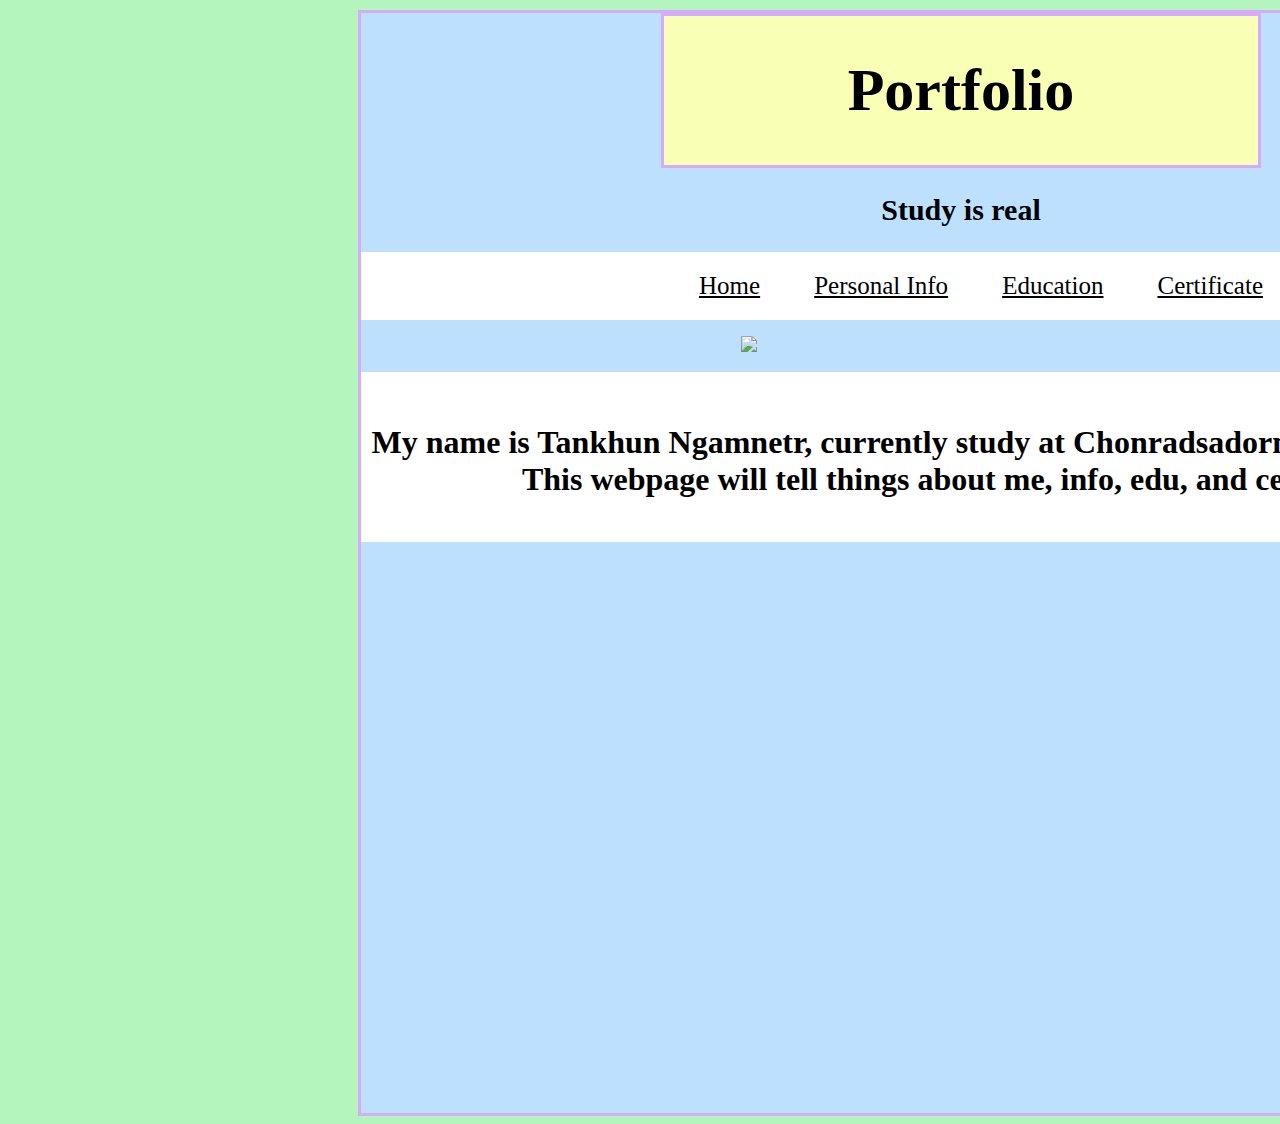
==== index.html @ 27b260c6 "updated..." ====
<!DOCTYPE html>
<html>
<head>
	<meta charset="utf-8">
	<meta name="viewport" content="width=device-width, initial-scale=1">
	<title>Index</title>
	<link rel="stylesheet" type="text/css" href="indexstyle.css">
</head>
<body>
	<div class="container">
		<div class="head-line">
			<h1>Portfolio</h1>	
		</div>
		<div class="sub">
			<h2>Study is real</h2>
		</div>
		<div class="link">
			<nav class="nav">
				<ul>
					<li class="nav"><a href="./index.html">Home</a></li>
					<li class="nav"><a href="./info.html">Personal Info</a></li>
					<li class="nav"><a href="./edu.html">Education</a></li>
					<li class="nav"><a href="./certificate.html">Certificate</a></li>
				</ul>
			</nav>
		</div>
		<div class="image">
			<p><img src="PFP.jpg"></p>
		</div>
		<div class="description">
			<h1>My name is Tankhun Ngamnetr, currently study at Chonradsadornumrung school 3/1.
			This webpage will tell things about me, info, edu, and certificate.</h1>
		</div>
	</div>

</body>
</html>
---- indexstyle.css ----
body{
	background-color: #B3F5BC;
}
.container{
	background-color: #bde0fe;
	border: 3px solid #D5AAFF;
	width: 1200px;
	height: 1100px;
	margin-left: 350px;
	margin-right: 400px;
	margin-top: 10px;
}
.head-line{
	text-align: center;
	font-size: 30px;
	border: 3px solid #D5AAFF;
	margin-right: 300px;
	margin-left: 300px;
	background-color: #F9FFB5;
	color: black;
}
.sub{
	text-align: center;
	font-size: 20px;
}
ul {
	list-style: none;
	background-color: white;
	text-align: center;
}
ul li{
	display: inline-block;
	position: relative;
}
ul li a{
	display: block;
	padding: 20px 25px;
	color: black;
	text-align: center;
	font-size: 25px;
}
.image img{
	width: 35%;
	padding-left: 380px;
}
.description{
	border: #D5AAFF;
	background-color: white;
	height: 140px;
	text-align: center;
	padding-top: 30px;
}
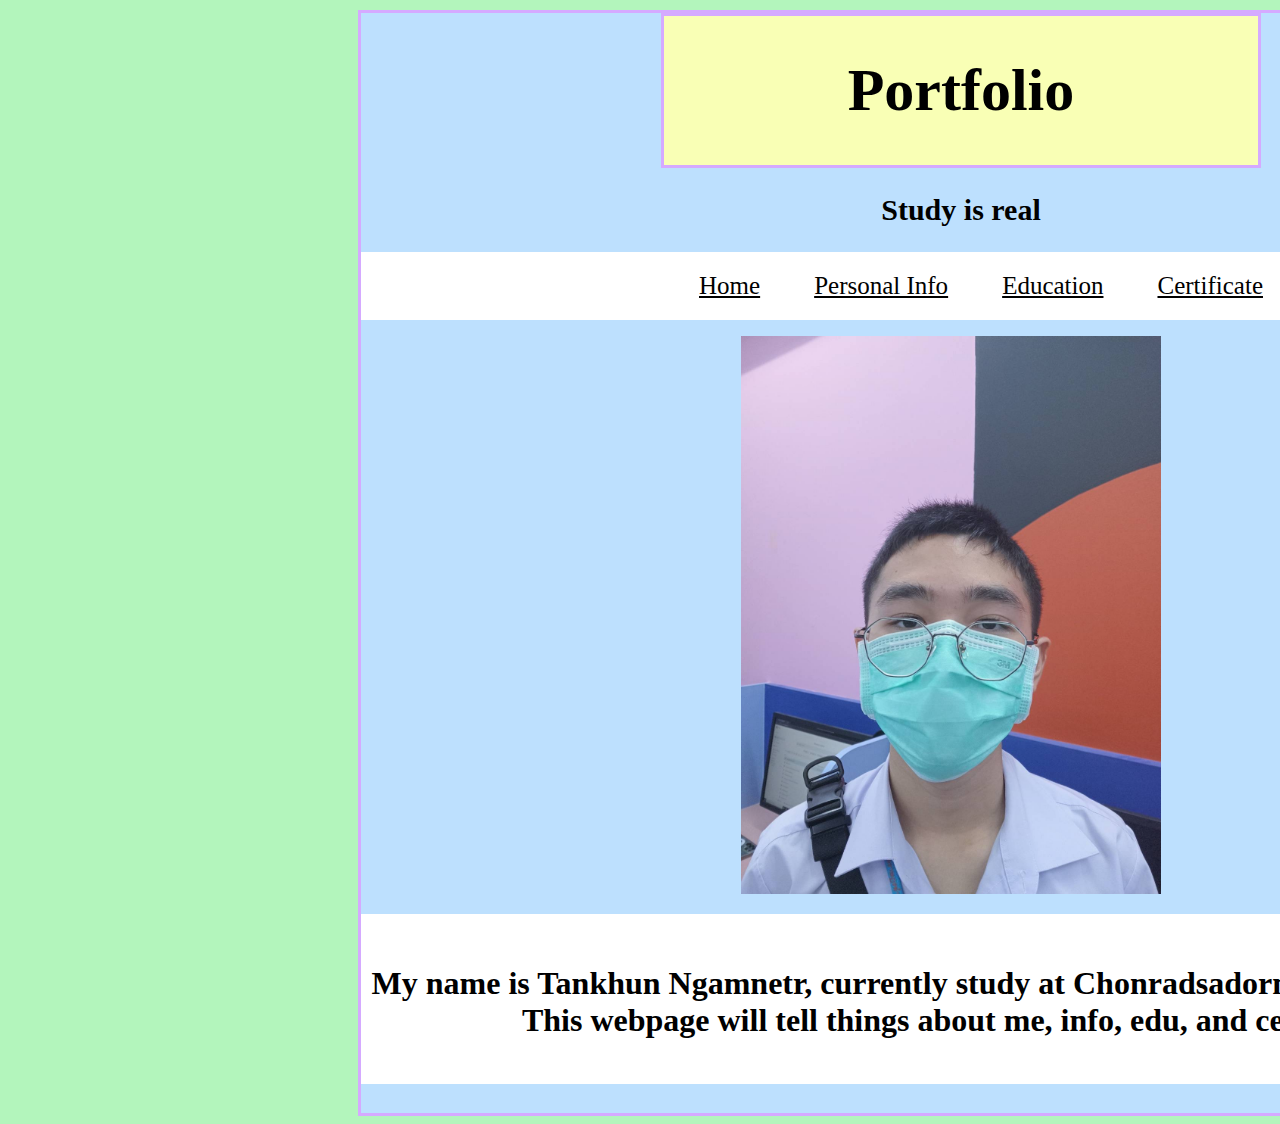
==== commit 8bfb3d52: "pic3" ====
--- a/index.html
+++ b/index.html
@@ -25,7 +25,7 @@
 			</nav>
 		</div>
 		<div class="image">
-			<p><img src="PFP.jpg"></p>
+			<p><img src="img/PFP.JPG"></p>
 		</div>
 		<div class="description">
 			<h1>My name is Tankhun Ngamnetr, currently study at Chonradsadornumrung school 3/1.
